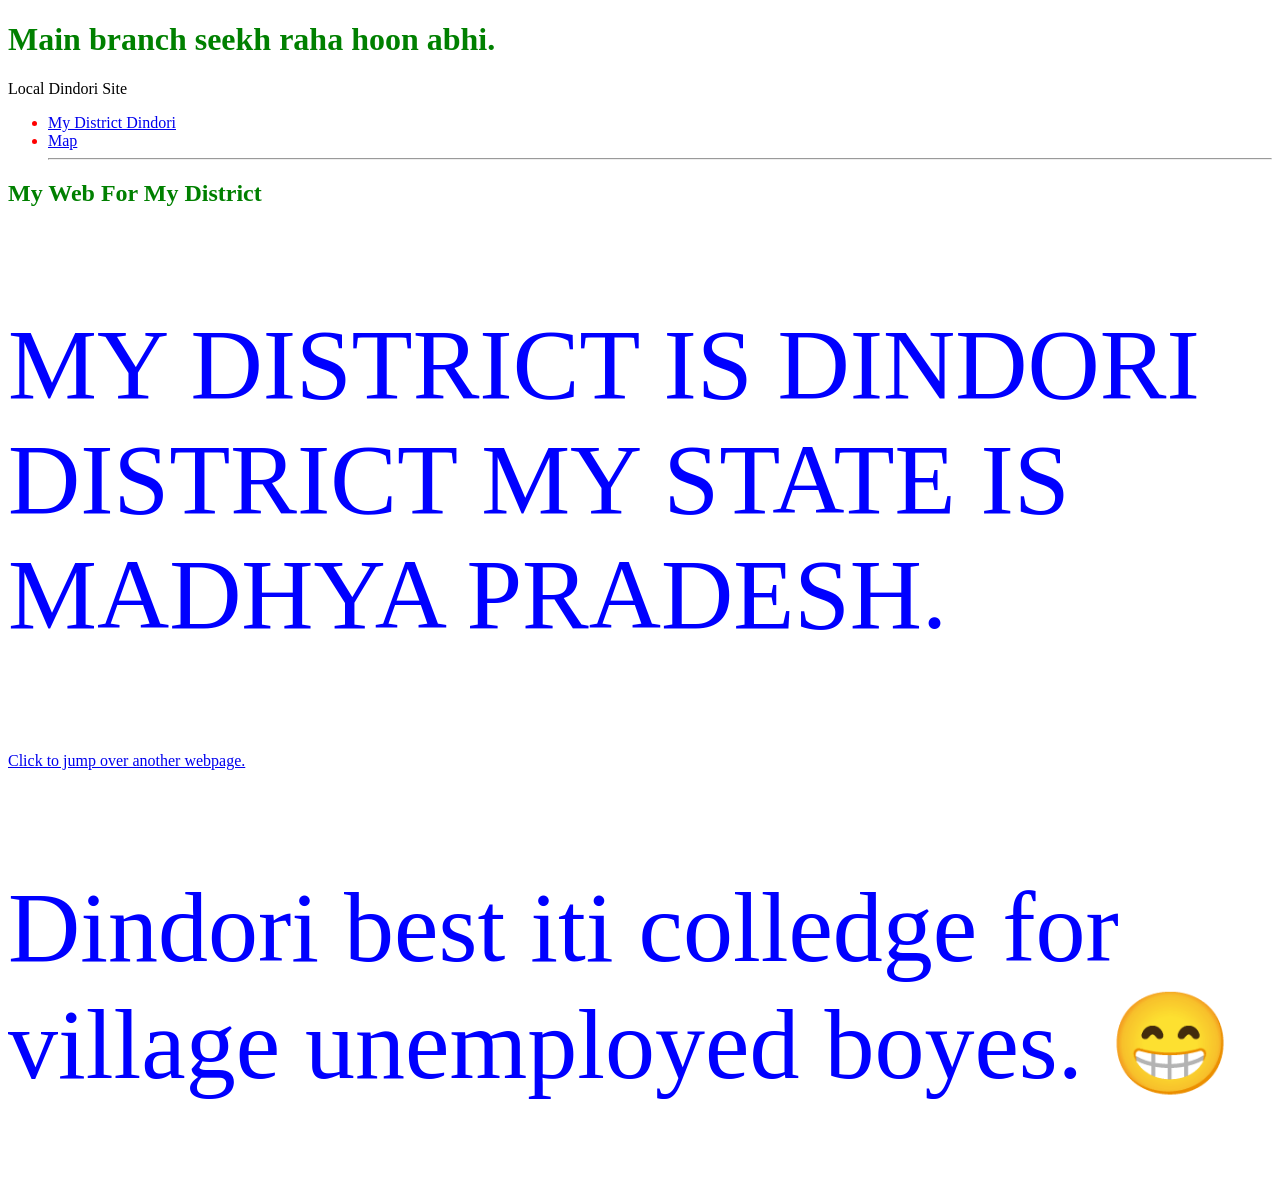
==== index.html @ b166111e "push for github" ====
<!DOCTYPE html>
<html lang="en">
<head>
    <meta charset="UTF-8">
    <meta name="viewport" content="width=device-width, initial-scale=1.0">
    <title>My Frist Website</title>
    <link rel="stylesheet" href="style.css">
    <link rel="stylesheet" href="style1.css">
    <link rel="stylesheet" href="style2.css">
</head>
<body>

<h1>Main branch seekh raha hoon abhi.</h1>

   <header>Local Dindori Site</header>
   <nav>
    <ul>
        <li><a href="#">My District Dindori</a></li>
        <li><a href="images/Dindori_District.jpg">Map</a></li>
        <hr>
        
    </ul>
   </nav>
   <section>
    <h1>My Web For My District</h1>
    <p>MY DISTRICT IS DINDORI DISTRICT MY STATE IS MADHYA PRADESH.</p>
    <a href="about.html">Click to jump over another webpage.</a>
   </section>
   <!--this is a another section to galti sudharna-->
   <section>
         <p>Dindori best iti colledge for village unemployed boyes. 😁</p>
   </section>
</body>
</html>
---- style.css ----
ul, li {
    color: red;
}
---- style1.css ----
h1{
    color: green;
    
}
---- style2.css ----
p{
    color: blue;
    font-size: 100px;
}
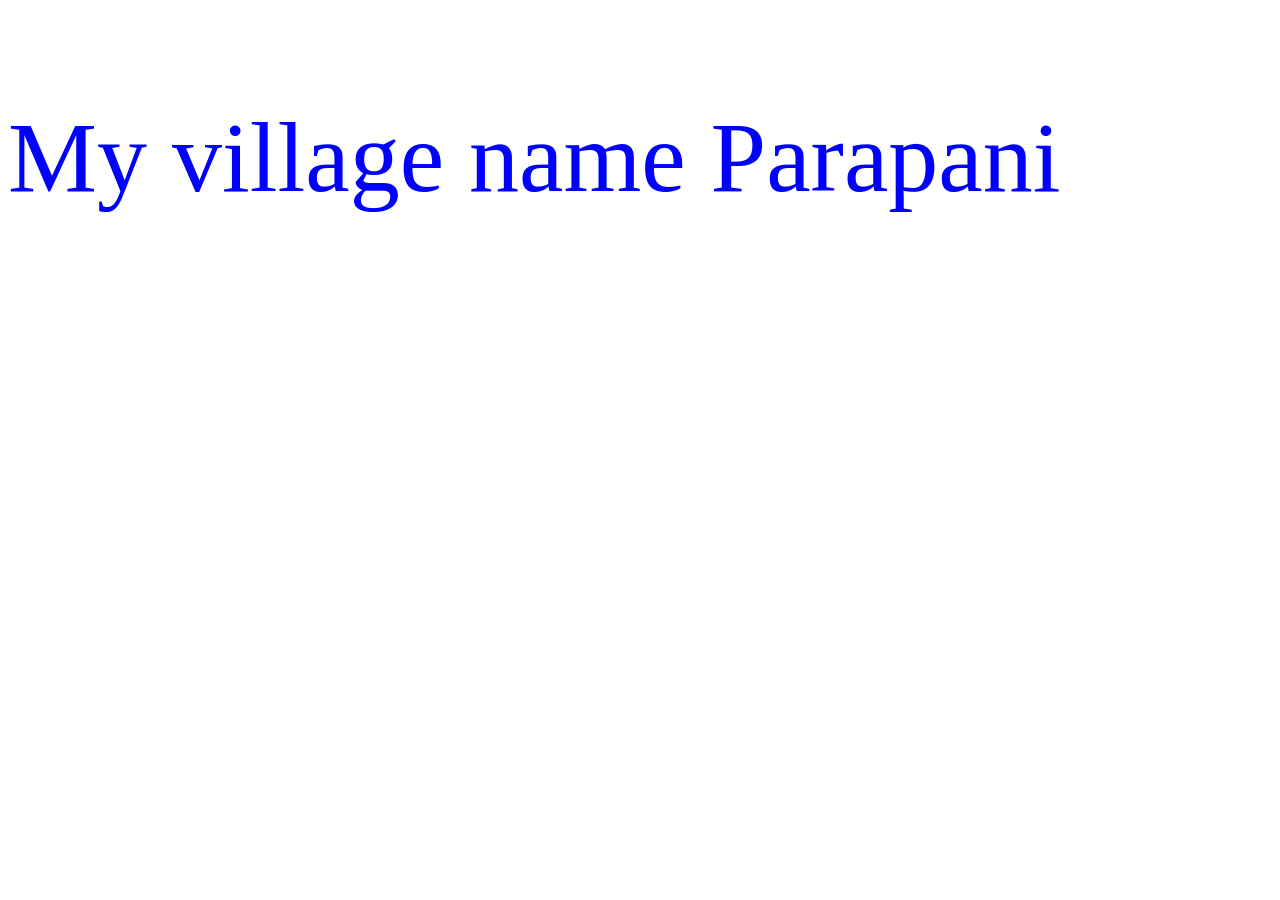
==== commit 065c8089: "this is modified file but i like this one" ====
--- a/index.html
+++ b/index.html
@@ -10,25 +10,6 @@
 </head>
 <body>
 
-<h1>Main branch seekh raha hoon abhi.</h1>
-
-   <header>Local Dindori Site</header>
-   <nav>
-    <ul>
-        <li><a href="#">My District Dindori</a></li>
-        <li><a href="images/Dindori_District.jpg">Map</a></li>
-        <hr>
-        
-    </ul>
-   </nav>
-   <section>
-    <h1>My Web For My District</h1>
-    <p>MY DISTRICT IS DINDORI DISTRICT MY STATE IS MADHYA PRADESH.</p>
-    <a href="about.html">Click to jump over another webpage.</a>
-   </section>
-   <!--this is a another section to galti sudharna-->
-   <section>
-         <p>Dindori best iti colledge for village unemployed boyes. 😁</p>
-   </section>
+<p>My village name Parapani</p>
 </body>
 </html>
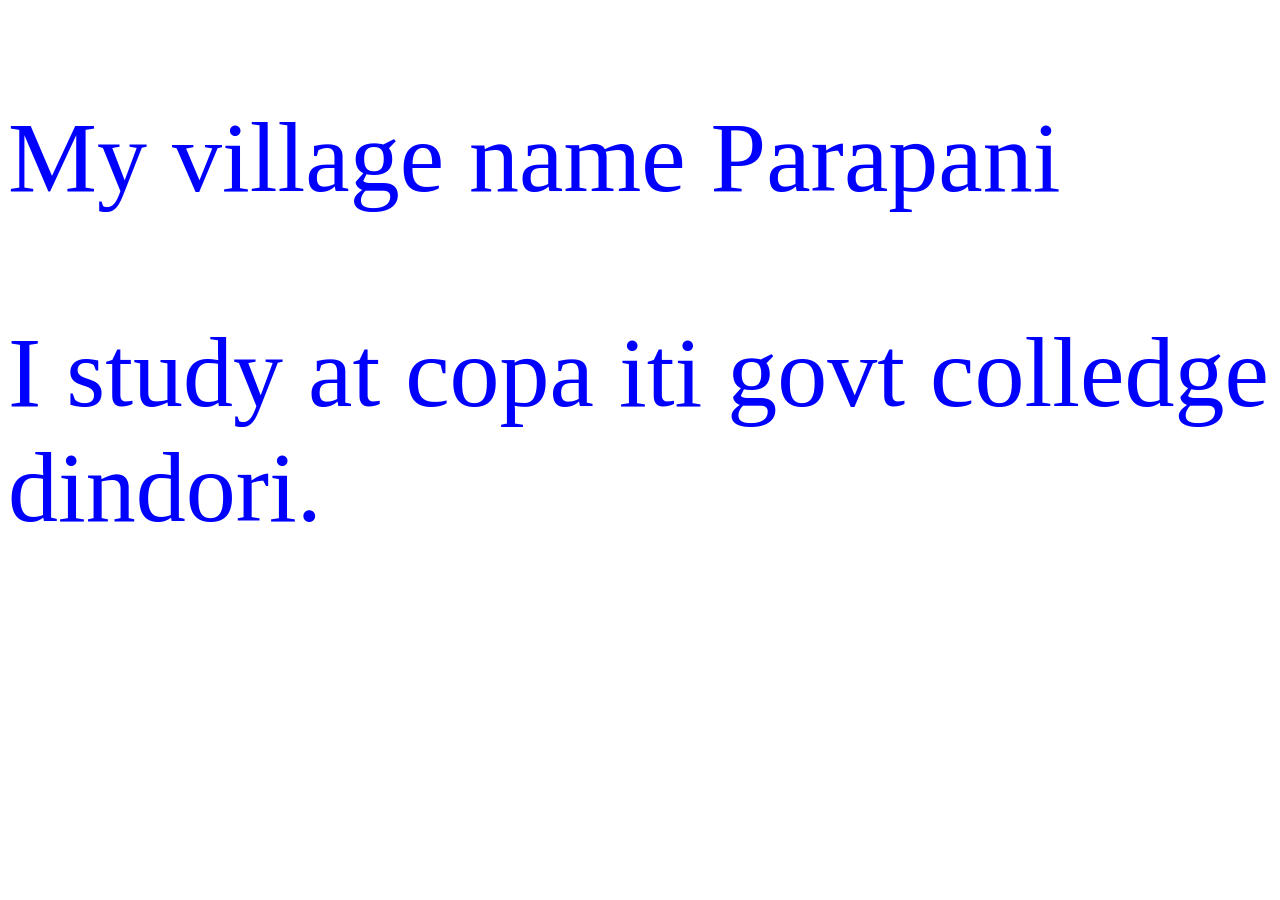
==== commit 63e7603c: "Tonight we are here latetest commits ye hai" ====
--- a/index.html
+++ b/index.html
@@ -11,5 +11,6 @@
 <body>
 
 <p>My village name Parapani</p>
+<p>I study at copa iti govt colledge dindori.</p>
 </body>
 </html>
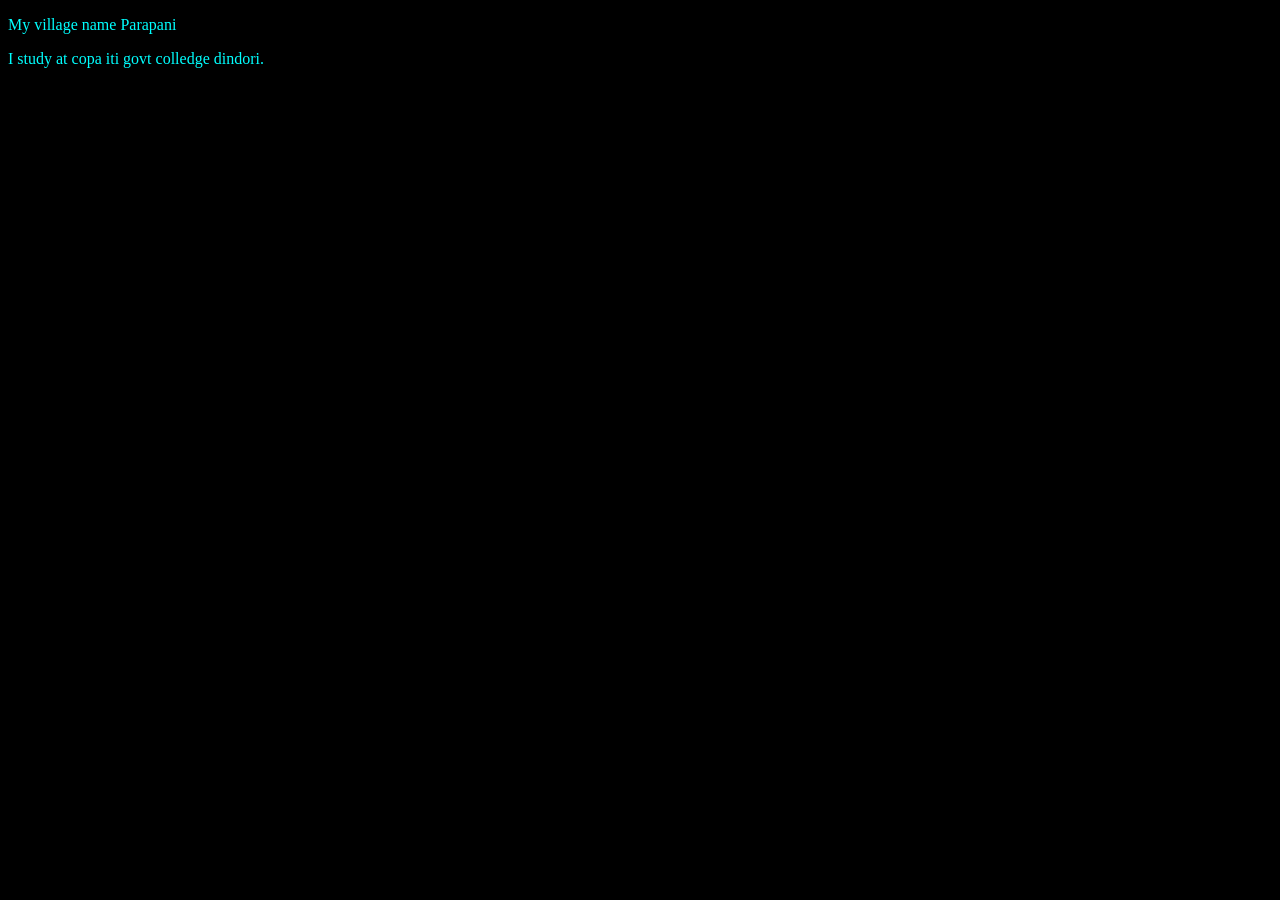
==== commit 8fd7333f: "Design Branch me background add hua rree" ====
--- a/index.html
+++ b/index.html
@@ -4,10 +4,12 @@
     <meta charset="UTF-8">
     <meta name="viewport" content="width=device-width, initial-scale=1.0">
     <title>My Frist Website</title>
-    <link rel="stylesheet" href="style.css">
-    <link rel="stylesheet" href="style1.css">
-    <link rel="stylesheet" href="style2.css">
-</head>
+   <style>
+     body{
+        color: cyan;
+        background-color: black;
+     }
+   </style>
 <body>
 
 <p>My village name Parapani</p>
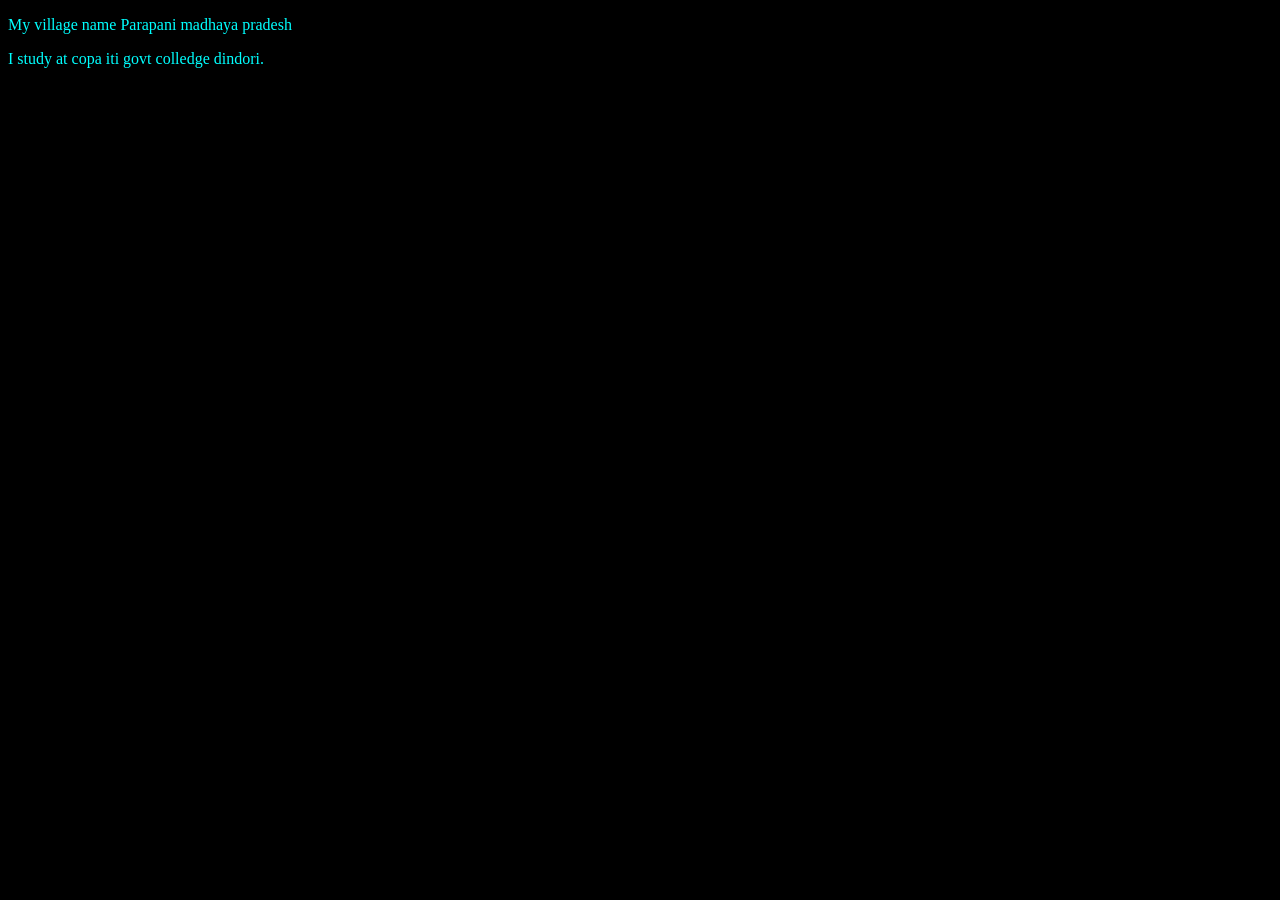
==== commit 11cdec20: "kya bolu" ====
--- a/index.html
+++ b/index.html
@@ -12,7 +12,7 @@
    </style>
 <body>
 
-<p>My village name Parapani</p>
+<p>My village name Parapani madhaya pradesh</p>
 <p>I study at copa iti govt colledge dindori.</p>
 </body>
 </html>
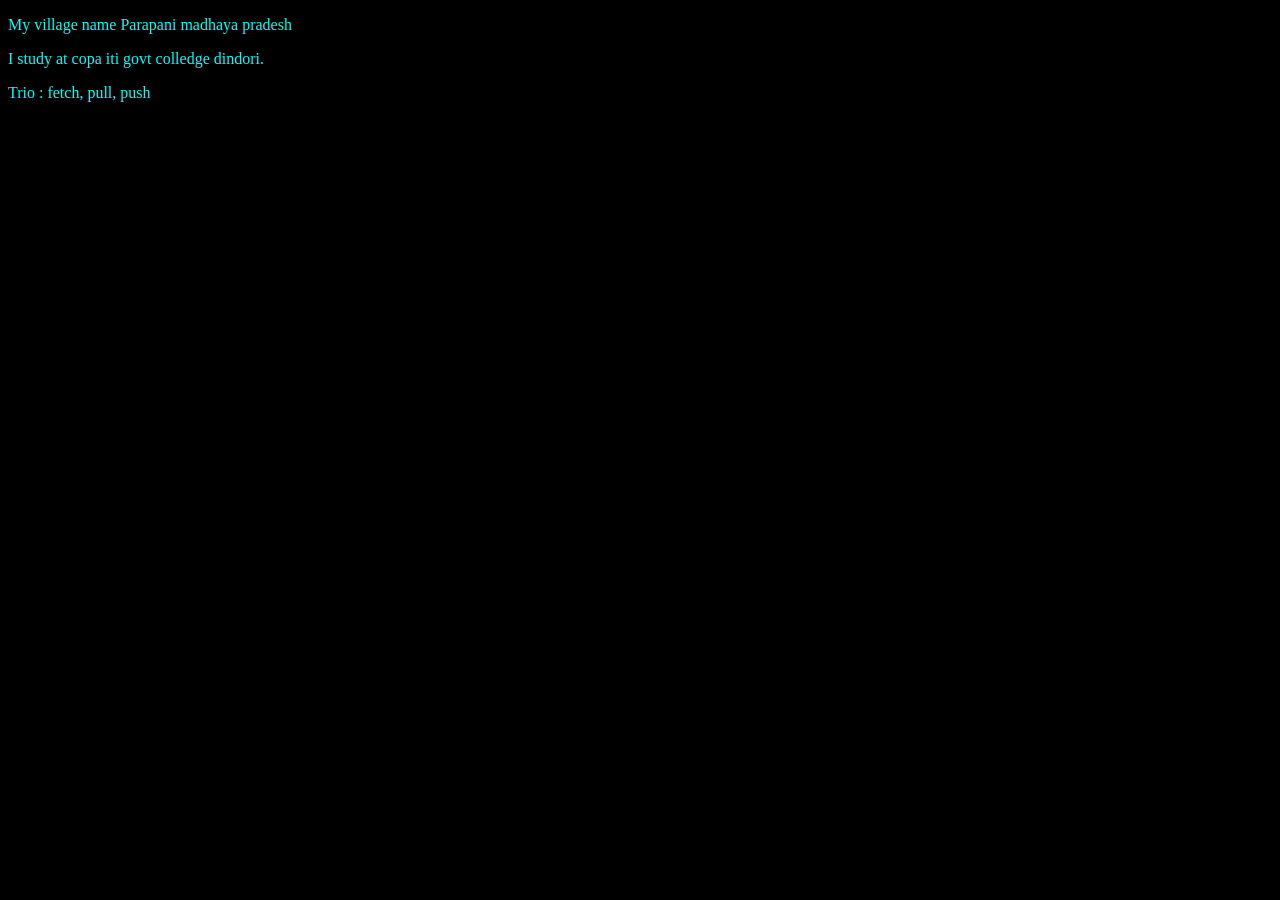
==== commit 5e2f0035: "Add paragraph about Git commands ye commets to must hai yaar na mile to me kya karou" ====
--- a/index.html
+++ b/index.html
@@ -14,5 +14,6 @@
 
 <p>My village name Parapani madhaya pradesh</p>
 <p>I study at copa iti govt colledge dindori.</p>
+<p>Trio : fetch, pull, push</p>
 </body>
-</html>+</html>
